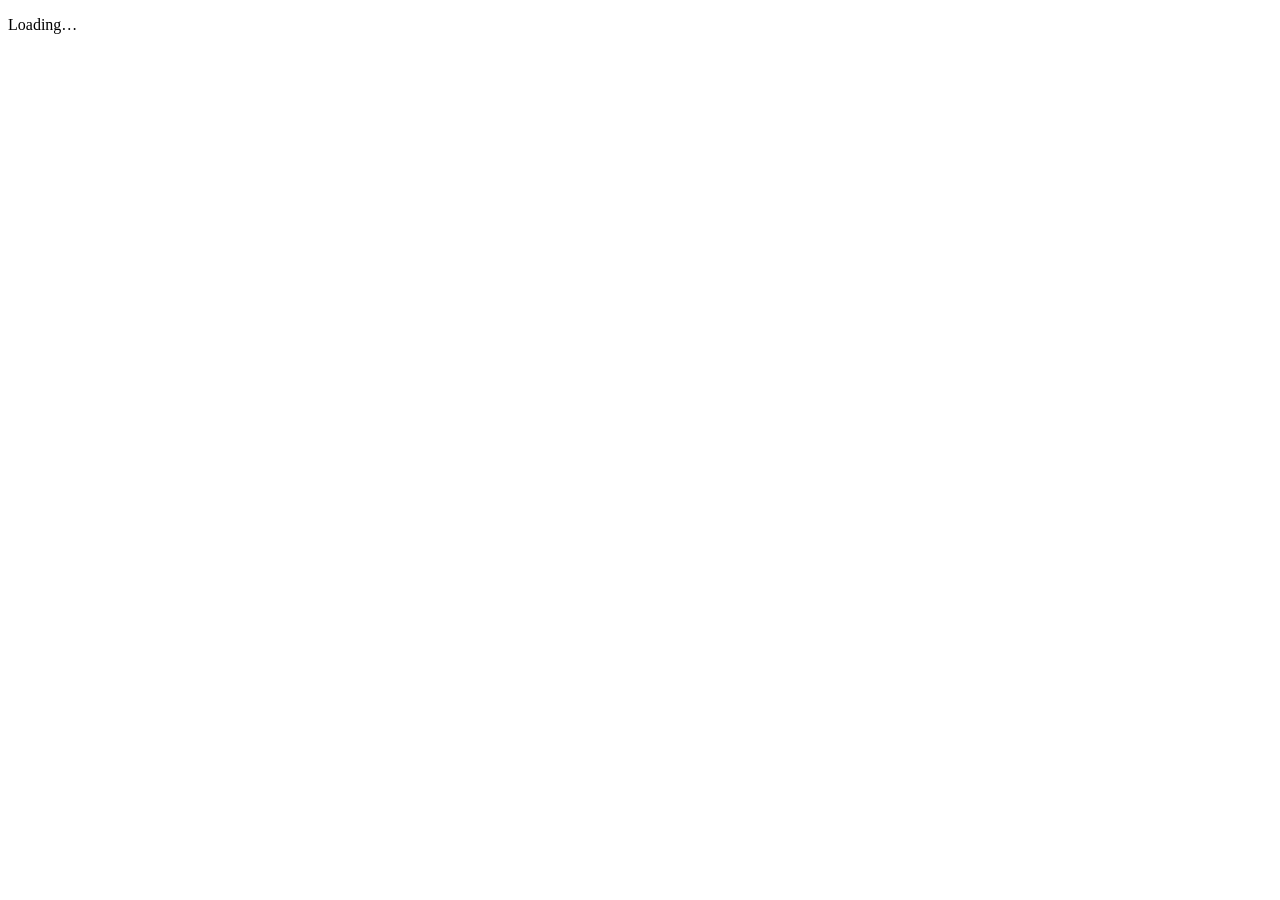
==== index.html @ 86fae2d7 "Create index.html" ====
<!doctype html>
<html lang="en">
<head>
<meta charset="utf-8">
<meta name="viewport" content="width=device-width,initial-scale=1">
<meta name="robots" content="noindex,nofollow">
<title>ABUD Portfolio</title>
<link rel="stylesheet" href="styles.css">
</head>
<body>
<div id="app"><main class="center"><p class="muted">Loading…</p></main></div>
<noscript>This app needs JavaScript.</noscript>
<script type="module" src="src/app/main.js"></script>
</body>
</html>
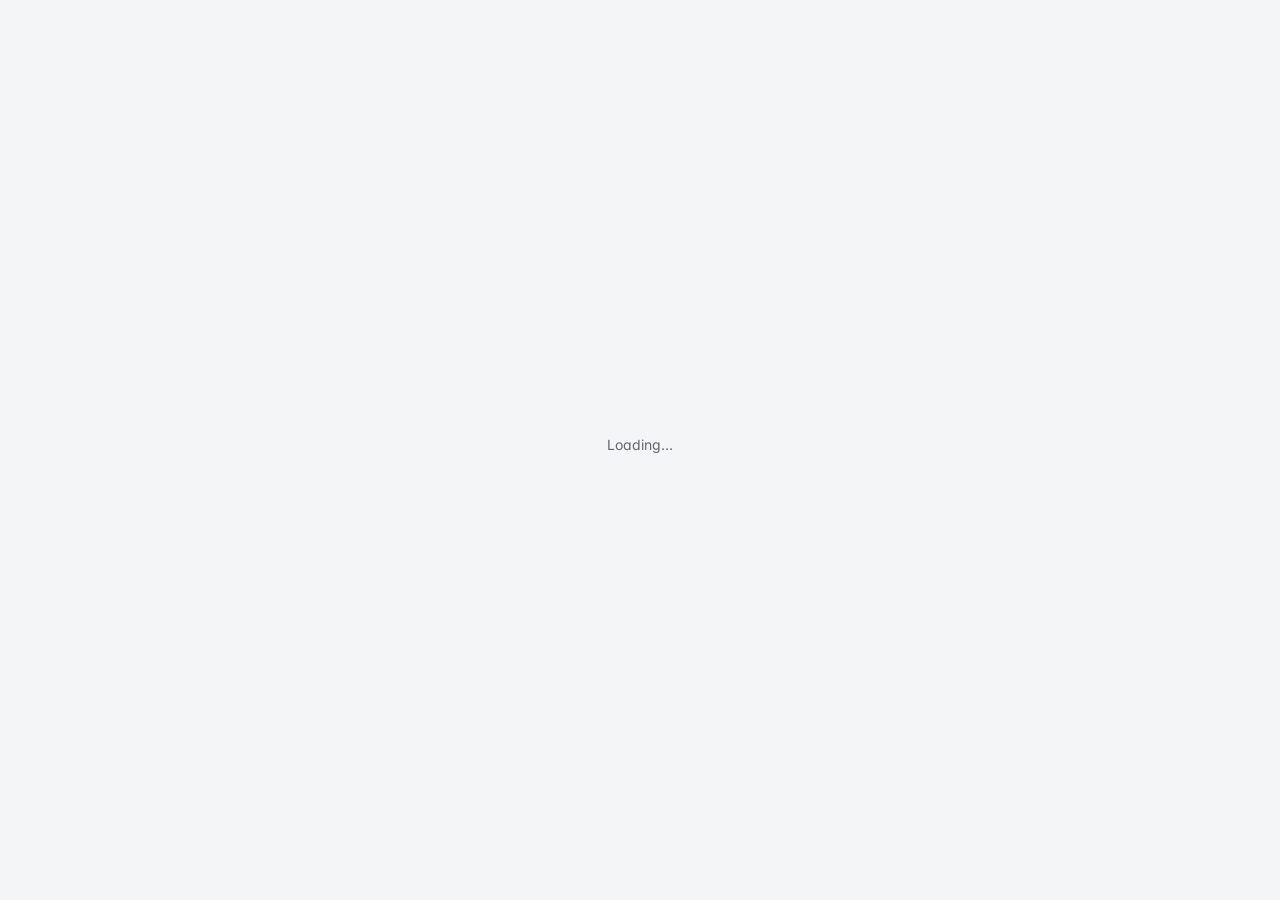
==== commit df48e9b7: "Notifications, dark mode, whole-naira figures, daily NAV make-up, holding statements, FD partial liq" ====
--- a/index.html
+++ b/index.html
@@ -5,6 +5,15 @@
 <meta name="viewport" content="width=device-width,initial-scale=1">
 <meta name="robots" content="noindex,nofollow">
 <title>ABUD Portfolio</title>
+<script>
+  // Theme before first paint: the saved choice, else the device setting.
+  (function () {
+    var t = null;
+    try { t = localStorage.getItem('abud-theme'); } catch (e) { /* storage blocked */ }
+    if (t !== 'light' && t !== 'dark') t = window.matchMedia && matchMedia('(prefers-color-scheme: dark)').matches ? 'dark' : 'light';
+    document.documentElement.dataset.theme = t;
+  })();
+</script>
 <link rel="stylesheet" href="styles.css">
 </head>
 <body>
--- a/styles.css
+++ b/styles.css
@@ -0,0 +1,558 @@
+/* ABUD Portfolio. Brand: MBO Capital crimson and slate grey. */
+@import url('https://fonts.googleapis.com/css2?family=Inter:wght@400;500;600;700&display=swap');
+
+:root {
+  --brand: #c4122f;          /* MBO crimson */
+  --brand-strong: #9e0e26;
+  --brand-soft: #fbe9ec;
+  --slate: #6d6e71;          /* MBO grey */
+  --sidebar: #1f2023;
+  --sidebar-fg: #c9cacd;
+  --sidebar-muted: #8b8c90;
+  --sidebar-active: #2c2d31;
+
+  --bg: #f4f5f7;
+  --surface: #ffffff;
+  --surface-2: #f8f9fa;
+  --fg: #1b1c1f;
+  --muted: #64666b;
+  --border: #e3e4e8;
+  --accent: var(--brand);
+  --accent-fg: #ffffff;
+  --up: #12804a;
+  --down: #c4122f;
+  --ok: #12804a;
+  --ok-bg: #e5f4ec;
+  --warn: #8a5a00;
+  --warn-bg: #fff3d6;
+  --bad: #b3261e;
+  --bad-bg: #fdecea;
+  --shadow: 0 1px 2px rgba(16, 17, 20, .05), 0 1px 1px rgba(16, 17, 20, .03);
+  --radius: 10px;
+
+  /* Asset class colours: validated categorical slots 1-7, fixed order (see portfolio.js ASSET_CLASSES). */
+  --class-ntb: #2a78d6;
+  --class-commercial_paper: #eb6834;
+  --class-fixed_deposit: #1baf7a;
+  --class-call_deposit: #eda100;
+  --class-money_market_fund: #e87ba4;
+  --class-omo: #008300;
+  --class-cash: #6250d6;
+
+  --chart-line: var(--brand);
+  --chart-area: rgba(196, 18, 47, .08);
+  --chart-grid: #e8e8ea;
+  --chart-axis: #6d6e71;
+  color-scheme: light;
+}
+/* Dark theme: chosen with the toggle in the top bar (saved per browser); follows the device setting until then.
+   index.html sets data-theme before the page paints. */
+:root[data-theme="dark"] {
+    --brand: #e04a60;
+    --brand-strong: #f0687c;
+    --brand-soft: #3a1820;
+    --sidebar: #111214;
+    --sidebar-active: #222327;
+    --bg: #16171a;
+    --surface: #1e1f23;
+    --surface-2: #232428;
+    --fg: #ececee;
+    --muted: #a3a4a9;
+    --border: #2f3035;
+    --accent-fg: #ffffff;
+    --up: #3fbf7f;
+    --down: #ef6b7d;
+    --ok: #3fbf7f;
+    --ok-bg: #13301f;
+    --warn: #f2c14e;
+    --warn-bg: #3a2e0c;
+    --bad: #ff7b72;
+    --bad-bg: #3b1513;
+    --shadow: none;
+    --class-ntb: #3987e5;
+    --class-commercial_paper: #d95926;
+    --class-fixed_deposit: #199e70;
+    --class-call_deposit: #c98500;
+    --class-money_market_fund: #d55181;
+    --class-omo: #0ca30c;
+    --class-cash: #9085e9;
+    --chart-area: rgba(224, 74, 96, .14);
+    --chart-grid: #2c2d31;
+    --chart-axis: #a3a4a9;
+    color-scheme: dark;
+}
+
+* { box-sizing: border-box; }
+html, body { margin: 0; }
+body {
+  background: var(--bg); color: var(--fg);
+  font: 14px/1.5 Inter, system-ui, -apple-system, "Segoe UI", Roboto, sans-serif;
+  font-feature-settings: "tnum" 1, "cv11" 1;
+}
+h1 { font-size: 24px; font-weight: 700; letter-spacing: -.01em; margin: 0; }
+h2 { font-size: 15px; font-weight: 600; margin: 0 0 12px; }
+p { margin: 0 0 12px; }
+code { font-family: ui-monospace, Consolas, monospace; font-size: 12px; word-break: break-all; }
+.muted { color: var(--muted); }
+.small { font-size: 12px; }
+.bad { color: var(--bad); }
+.subtitle { color: var(--muted); margin: 4px 0 0; }
+
+/* Buttons and inputs */
+button {
+  font: inherit; font-weight: 500; padding: 7px 14px; border-radius: 8px; border: 1px solid var(--border);
+  background: var(--surface); color: var(--fg); cursor: pointer; white-space: nowrap;
+  transition: background .15s, border-color .15s, color .15s;
+}
+button:hover { border-color: var(--slate); }
+button:disabled { opacity: .6; cursor: progress; }
+button.primary { background: var(--brand); border-color: var(--brand); color: var(--accent-fg); }
+button.primary:hover { background: var(--brand-strong); border-color: var(--brand-strong); }
+button.danger { color: var(--bad); }
+button.danger:hover { border-color: var(--bad); }
+button.link { border: 0; background: none; color: var(--brand); padding: 4px 0; }
+button.wide { width: 100%; margin-top: 8px; padding: 9px 12px; }
+:focus-visible { outline: 2px solid var(--brand); outline-offset: 2px; }
+input, select, textarea {
+  font: inherit; width: 100%; padding: 8px 10px; border: 1px solid var(--border); border-radius: 8px;
+  background: var(--surface); color: var(--fg);
+}
+input:focus, select:focus, textarea:focus { border-color: var(--brand); outline: none; box-shadow: 0 0 0 3px var(--brand-soft); }
+
+/* Shell: sidebar + page */
+.shell { display: grid; grid-template-columns: 232px 1fr; min-height: 100vh; }
+.sidebar {
+  background: var(--sidebar); color: var(--sidebar-fg); padding: 20px 12px; display: flex; flex-direction: column; gap: 20px;
+  position: sticky; top: 0; height: 100vh;
+}
+.brand { display: flex; flex-direction: column; gap: 6px; padding: 4px 10px 14px; border-bottom: 1px solid #2f3035; text-decoration: none; }
+.wordmark { display: flex; flex-direction: column; line-height: .9; }
+.wm-mbo { color: #e0344f; font-weight: 700; font-size: 34px; letter-spacing: -.04em; }
+.wm-capital { color: #a7a8ab; font-size: 15px; letter-spacing: .16em; margin-left: 2px; }
+.brand-app { color: #fff; font-weight: 600; font-size: 13px; letter-spacing: .02em; margin-top: 6px; }
+.sidebar nav { display: flex; flex-direction: column; gap: 2px; }
+.sidebar nav a {
+  display: flex; align-items: center; gap: 10px; color: var(--sidebar-fg); text-decoration: none;
+  padding: 9px 10px; border-radius: 8px; border-left: 3px solid transparent;
+}
+.sidebar nav a:hover { background: var(--sidebar-active); color: #fff; }
+.sidebar nav a.active { background: var(--sidebar-active); color: #fff; border-left-color: #e0344f; font-weight: 600; }
+.icon { width: 18px; height: 18px; fill: none; stroke: currentColor; stroke-width: 1.8; stroke-linecap: round; stroke-linejoin: round; flex: none; }
+.dot-warn { width: 8px; height: 8px; border-radius: 50%; background: #f2c14e; margin-left: auto; }
+.sidebar-foot { margin-top: auto; padding: 12px 10px 0; border-top: 1px solid #2f3035; font-size: 12px; }
+.sidebar-foot .muted { color: var(--sidebar-muted); }
+.page { padding: 28px 32px 56px; max-width: 1280px; width: 100%; min-width: 0; }
+.center { min-height: 100vh; display: grid; place-items: center; padding: 16px; }
+.page-head { display: flex; justify-content: space-between; align-items: flex-end; gap: 12px; margin-bottom: 20px; flex-wrap: wrap; }
+.card .page-head { margin-bottom: 8px; }
+.card-head { display: flex; justify-content: space-between; align-items: center; gap: 12px; margin-bottom: 8px; flex-wrap: wrap; }
+.card-head h2 { margin: 0; }
+
+/* Cards and KPI tiles */
+.card { background: var(--surface); border: 1px solid var(--border); border-radius: var(--radius); padding: 18px 20px; margin-bottom: 16px; box-shadow: var(--shadow); }
+.card.bad { background: var(--bad-bg); border-color: var(--bad); color: var(--fg); }
+.card.warn { background: var(--warn-bg); border-color: var(--warn); }
+.grid-2 { display: grid; grid-template-columns: minmax(0, 3fr) minmax(0, 2fr); gap: 16px; }
+.grid-2 > .card { margin-bottom: 16px; }
+.stats { display: grid; grid-template-columns: repeat(auto-fit, minmax(175px, 1fr)); gap: 12px; margin-bottom: 16px; }
+.stat {
+  background: var(--surface); border: 1px solid var(--border); border-radius: var(--radius); padding: 16px 18px; box-shadow: var(--shadow);
+  border-top: 3px solid var(--slate); min-width: 0; container-type: inline-size;
+}
+.stats .stat:first-child { border-top-color: var(--brand); }
+.stat-label { color: var(--muted); font-size: 12px; font-weight: 500; text-transform: uppercase; letter-spacing: .04em; }
+/* The figure shrinks with its tile (≈15 characters across) so long naira amounts never spill out. */
+.stat-value { font-size: clamp(13px, 11.5cqi, 22px); font-weight: 700; letter-spacing: -.01em; margin-top: 4px; font-variant-numeric: tabular-nums; white-space: nowrap; overflow: hidden; text-overflow: ellipsis; }
+.stat-note { color: var(--muted); font-size: 12px; margin-top: 2px; overflow-wrap: anywhere; }
+.stat.up .stat-value { color: var(--up); }
+.stat.down .stat-value { color: var(--down); }
+
+/* Tabs, chips, toolbars */
+.news { list-style: none; padding: 0; margin: 0; }
+.news li { padding: 8px 0; border-bottom: 1px solid var(--border); }
+.news li:last-child { border-bottom: 0; }
+.diff-ok { color: var(--ok); }
+.diff-bad { color: var(--bad); }
+td.strong { font-weight: 600; }
+tr.detail > td { background: var(--surface-2); }
+.button-link { display: inline-flex; align-items: center; padding: 6px 12px; border: 1px solid var(--border); border-radius: 8px; color: inherit; text-decoration: none; }
+.tabs { display: flex; gap: 6px; flex-wrap: wrap; margin-bottom: 16px; }
+.tab.active { background: var(--fg); border-color: var(--fg); color: var(--surface); }
+.toolbar { display: flex; justify-content: space-between; align-items: center; gap: 12px; flex-wrap: wrap; margin-bottom: 14px; }
+.chips { display: flex; gap: 6px; flex-wrap: wrap; margin-bottom: 0; }
+.card > .chips { margin-bottom: 12px; }
+.chip { display: inline-flex; align-items: center; gap: 6px; padding: 5px 12px; border-radius: 999px; font-size: 13px; background: var(--surface); }
+.chip.active { background: var(--fg); border-color: var(--fg); color: var(--surface); }
+.chip-count { font-size: 11px; color: var(--muted); background: var(--surface-2); border-radius: 999px; padding: 0 6px; }
+.chip.active .chip-count { background: rgba(255, 255, 255, .18); color: inherit; }
+.inline-field { display: inline-flex; align-items: center; gap: 6px; color: var(--muted); font-size: 13px; }
+.inline-field input { width: auto; padding: 6px 8px; }
+.row-actions select.filter { width: auto; }
+.swatch { display: inline-block; width: 10px; height: 10px; border-radius: 3px; flex: none; }
+.tag { display: inline-flex; align-items: center; gap: 7px; white-space: nowrap; font-weight: 500; }
+
+/* Tables */
+.table-wrap { overflow-x: auto; background: var(--surface); border: 1px solid var(--border); border-radius: var(--radius); margin-bottom: 12px; box-shadow: var(--shadow); }
+.card .table-wrap { box-shadow: none; }
+table { width: 100%; border-collapse: collapse; }
+th, td { padding: 10px 12px; text-align: left; border-bottom: 1px solid var(--border); vertical-align: top; }
+th { font-size: 11px; color: var(--muted); font-weight: 600; text-transform: uppercase; letter-spacing: .04em; white-space: nowrap; background: var(--surface-2); }
+tr:last-child td { border-bottom: 0; }
+tbody tr:hover td { background: var(--surface-2); }
+td.num, th.num { text-align: right; font-variant-numeric: tabular-nums; white-space: nowrap; }
+td.neg { color: var(--down); }
+tr.bad td { color: var(--bad); }
+tr.group td { background: var(--surface-2); font-weight: 600; border-top: 1px solid var(--border); }
+tr.total td { font-weight: 700; border-top: 2px solid var(--fg); background: var(--surface); }
+.row-actions { display: flex; gap: 6px; flex-wrap: wrap; align-items: center; }
+.row-actions button { padding: 5px 10px; font-size: 13px; }
+.empty { padding: 12px 0; }
+table.bridge td { padding: 9px 4px; }
+table.bridge tr.total td { border-top: 1px solid var(--border); }
+table.bridge tr:first-child td { border-top: 0; }
+
+.badge { display: inline-block; padding: 1px 8px; border-radius: 999px; font-size: 12px; font-weight: 500; background: var(--surface-2); color: var(--muted); white-space: nowrap; }
+.badge.ok { background: var(--ok-bg); color: var(--ok); }
+.badge.warn { background: var(--warn-bg); color: var(--warn); }
+.badge.bad { background: var(--bad-bg); color: var(--bad); }
+
+/* Charts */
+.chart { position: relative; }
+.chart-svg { width: 100%; height: auto; display: block; }
+.chart-svg .grid { stroke: var(--chart-grid); stroke-width: 1; }
+.chart-svg .axis { fill: var(--chart-axis); font-size: 12px; }
+.chart-svg .line { fill: none; stroke: var(--chart-line); stroke-width: 2; stroke-linejoin: round; }
+.chart-svg .area { fill: var(--chart-area); }
+.chart-svg .cross { stroke: var(--muted); stroke-width: 1; stroke-dasharray: 3 3; }
+.chart-svg .dot { fill: var(--chart-line); stroke: var(--surface); stroke-width: 2; }
+.chart-tip {
+  position: absolute; transform: translate(-50%, calc(-100% - 12px)); pointer-events: none; white-space: nowrap;
+  background: var(--fg); color: var(--surface); padding: 6px 10px; border-radius: 8px; font-size: 12px; box-shadow: 0 4px 12px rgba(0, 0, 0, .15);
+}
+.tip-date { opacity: .75; }
+.chart-svg .baseline { stroke: var(--chart-axis); stroke-width: 1; }
+.series-a { fill: var(--slate); background: var(--slate); }
+.series-b { fill: var(--brand); background: var(--brand); }
+.series-c { fill: var(--class-ntb); background: var(--class-ntb); }
+.legend-row { display: flex; flex-wrap: wrap; gap: 4px 16px; font-size: 13px; color: var(--muted); margin-bottom: 4px; }
+.legend-item { display: inline-flex; align-items: center; gap: 6px; }
+.swatch { display: inline-block; width: 10px; height: 10px; border-radius: 2px; vertical-align: -1px; }
+.alloc-bar { display: flex; gap: 2px; height: 16px; border-radius: 4px; overflow: hidden; margin: 4px 0 16px; }
+.alloc-seg { min-width: 3px; }
+.legend { list-style: none; padding: 0; margin: 0; display: grid; gap: 2px; }
+.legend li { display: grid; grid-template-columns: 14px 1fr auto 56px; align-items: center; gap: 8px; padding: 6px 0; border-bottom: 1px solid var(--border); }
+.legend li:last-child { border-bottom: 0; }
+.legend-value { font-variant-numeric: tabular-nums; }
+.legend-share { text-align: right; color: var(--muted); font-variant-numeric: tabular-nums; }
+
+/* Change history */
+.timeline { list-style: none; padding: 0; margin: 0; }
+.entry { padding: 14px 18px; }
+.entry-head { display: flex; justify-content: space-between; align-items: flex-start; gap: 12px; }
+.entry-when { font-weight: 600; }
+.entry-kind { color: var(--muted); font-size: 12px; text-transform: uppercase; letter-spacing: .04em; }
+.entry.restore { border-left: 3px solid var(--slate); }
+.entry.delete { border-left: 3px solid var(--bad); }
+.changes { margin: 10px 0 0; padding-left: 0; list-style: none; display: grid; gap: 6px; }
+.diff { margin: 4px 0 0 18px; padding: 0; list-style: none; font-size: 13px; color: var(--muted); }
+del { color: var(--bad); }
+ins { color: var(--ok); text-decoration: none; font-weight: 600; }
+
+/* Forms and dialogs */
+.field { margin-bottom: 12px; }
+.field label { display: block; font-weight: 600; margin-bottom: 4px; }
+.field .help { color: var(--muted); font-size: 12px; margin-top: 3px; }
+.req { color: var(--bad); }
+.checks { display: grid; gap: 4px; }
+.check { display: flex; align-items: center; gap: 6px; font-weight: 400 !important; }
+.check input { width: auto; }
+.form-error { color: var(--bad); min-height: 1.5em; margin: 4px 0 8px; }
+dialog.modal {
+  border: 1px solid var(--border); border-radius: 14px; padding: 24px; width: min(560px, calc(100vw - 32px));
+  max-height: calc(100vh - 32px); background: var(--surface); color: var(--fg); box-shadow: 0 20px 50px rgba(0, 0, 0, .2);
+}
+dialog.modal::backdrop { background: rgba(16, 17, 20, .45); }
+.actions { display: flex; justify-content: flex-end; gap: 8px; margin-top: 8px; }
+.toast {
+  position: fixed; bottom: 20px; left: 50%; transform: translateX(-50%); z-index: 50;
+  background: var(--fg); color: var(--surface); padding: 10px 16px; border-radius: 10px; max-width: calc(100vw - 32px); box-shadow: 0 8px 24px rgba(0, 0, 0, .2);
+}
+.toast.bad { background: var(--bad); color: #fff; }
+
+/* Narrow screens: sidebar becomes a top bar */
+@media (max-width: 900px) {
+  .grid-2 { grid-template-columns: minmax(0, 1fr); }
+}
+
+/* Print / PDF: the report on white paper, no navigation */
+@media print {
+  .sidebar, .no-print, .row-actions button, button { display: none !important; }
+  .shell { display: block; }
+  body { background: #fff; color: #000; }
+  .page { padding: 0; max-width: none; }
+  .card, .stat, .table-wrap { box-shadow: none; break-inside: avoid; }
+  .grid-2 { grid-template-columns: 1fr 1fr; }
+}
+
+/* Period picker */
+.period-picker { display: flex; align-items: center; gap: 8px; flex-wrap: wrap; }
+.period-label { font-size: 11px; font-weight: 600; text-transform: uppercase; letter-spacing: .04em; color: var(--muted); }
+.period-select { width: auto; min-width: 230px; font-weight: 500; }
+
+/* Alerts */
+.alerts { list-style: none; margin: 0; padding: 0; display: grid; gap: 2px; }
+.alert { display: grid; grid-template-columns: 70px 1fr; gap: 12px; align-items: start; padding: 10px 0; border-bottom: 1px solid var(--border); }
+.alert:last-child { border-bottom: 0; }
+.alert-title { font-weight: 600; color: var(--fg); text-decoration: none; }
+.alert-title:hover { color: var(--brand); text-decoration: underline; }
+.alert-level { font-size: 11px; font-weight: 700; text-transform: uppercase; letter-spacing: .04em; padding: 2px 8px; border-radius: 999px; text-align: center; }
+.alert-level.high { background: var(--bad-bg); color: var(--bad); }
+.alert-level.medium { background: var(--warn-bg); color: var(--warn); }
+.alert-level.low { background: var(--surface-2); color: var(--muted); }
+.alerts-card.has-high { border-left: 3px solid var(--bad); }
+.nav-count { margin-left: auto; background: #e0344f; color: #fff; font-size: 11px; font-weight: 700; border-radius: 999px; padding: 0 7px; line-height: 18px; }
+
+/* Maturity ladder */
+.ladder { display: grid; gap: 4px; }
+.ladder-row { display: grid; grid-template-columns: 150px 1fr 170px 60px; align-items: center; gap: 12px; padding: 6px 8px; border-radius: 6px; }
+.ladder-row.buffer { background: var(--surface-2); }
+.ladder-row.overdue .ladder-label, .ladder-row.overdue .ladder-value { color: var(--bad); font-weight: 600; }
+.ladder-track { height: 14px; background: transparent; }
+.ladder-bar { height: 100%; background: var(--slate); border-radius: 0 4px 4px 0; }
+.ladder-row.buffer .ladder-bar { background: var(--brand); }
+.ladder-value { text-align: right; font-variant-numeric: tabular-nums; }
+.ladder-cum { text-align: right; font-size: 12px; font-variant-numeric: tabular-nums; }
+@media (max-width: 640px) {
+  .ladder-row { grid-template-columns: 100px 1fr 110px; }
+  .ladder-cum { display: none; }
+}
+
+/* Quarter close */
+.close-status { padding: 10px 14px; border-radius: var(--radius); margin-bottom: 16px; border: 1px solid var(--border); background: var(--surface); }
+.close-status.closed { border-left: 3px solid var(--ok); }
+.close-status.open { border-left: 3px solid var(--warn); }
+.close-status.preview { border-left: 3px solid var(--slate); }
+.toolbar.actions-row { justify-content: flex-start; gap: 8px; }
+
+/* Client documents (statement, fee computation): letterhead, then plain sections that print on white */
+.document { background: var(--surface); border: 1px solid var(--border); border-radius: var(--radius); padding: 28px 32px; max-width: 900px; position: relative; }
+.document > .toolbar { margin: -8px 0 20px; }
+.document section { margin-bottom: 22px; }
+.document h2 { font-size: 15px; border-bottom: 2px solid var(--brand); padding-bottom: 4px; }
+.doc-head { display: flex; gap: 24px; align-items: center; border-bottom: 1px solid var(--border); padding-bottom: 16px; margin-bottom: 20px; }
+.doc-head .wordmark { flex-direction: column; }
+.doc-head .wm-mbo { color: var(--brand); }
+.doc-head h1 { margin: 0 0 4px; font-size: 22px; }
+.doc-head p { margin: 0; color: var(--muted); }
+.doc-ref { font-size: 12px; color: var(--muted); border-top: 1px solid var(--border); padding-top: 10px; margin-top: 24px; }
+.document.draft::before { content: 'DRAFT'; position: absolute; top: 30%; left: 50%; transform: translate(-50%, -50%) rotate(-20deg); font-size: 120px; font-weight: 800; color: var(--brand); opacity: .07; pointer-events: none; }
+@media print {
+  .document { border: 0; padding: 0; max-width: none; }
+  .doc-head .wm-capital { color: #6b6c70; }
+}
+@media (max-width: 640px) {
+  .document { padding: 18px 16px; }
+  .doc-head { flex-direction: column; align-items: flex-start; gap: 10px; }
+}
+
+/* Dashboard: top options */
+.opps { list-style: none; margin: 0; padding: 0; counter-reset: opp; }
+.opps li { display: flex; justify-content: space-between; gap: 12px; padding: 10px 0; border-bottom: 1px solid var(--border); counter-increment: opp; }
+.opps li:last-child { border-bottom: 0; }
+.opps li > div:first-child::before { content: counter(opp) '. '; color: var(--muted); font-weight: 600; }
+.opps .num { text-align: right; font-variant-numeric: tabular-nums; }
+
+/* ---------- Home: one card per section ---------- */
+.home-head { display: flex; justify-content: space-between; align-items: flex-end; gap: 12px 24px; flex-wrap: wrap; margin-bottom: 18px; }
+.eyebrow { margin: 0 0 2px; color: var(--muted); font-size: 13px; }
+.home-summary { display: flex; gap: 8px; flex-wrap: wrap; }
+.home-summary span { background: var(--surface); border: 1px solid var(--border); border-radius: 999px; padding: 6px 12px; font-size: 13px; color: var(--muted); }
+.home-summary strong { color: var(--fg); font-variant-numeric: tabular-nums; }
+.home-grid { display: grid; grid-template-columns: repeat(4, minmax(0, 1fr)); gap: 14px; }
+.home-card {
+  --hc-bg: color-mix(in srgb, var(--hc) 12%, transparent);
+  position: relative; display: flex; flex-direction: column; align-items: flex-start; gap: 14px; padding: 18px; min-height: 140px;
+  background: var(--surface); border: 1px solid var(--border); border-top: 4px solid var(--hc); border-radius: 16px;
+  color: inherit; text-decoration: none; box-shadow: var(--shadow); transition: transform .12s ease, box-shadow .12s ease, border-color .12s ease;
+}
+.home-card:hover { transform: translateY(-2px); border-color: var(--hc); box-shadow: 0 8px 22px -12px rgba(0, 0, 0, .35); }
+.home-card:focus-visible { outline: 2px solid var(--hc); outline-offset: 2px; }
+.hc-icon { width: 44px; height: 44px; border-radius: 12px; display: flex; align-items: center; justify-content: center; background: var(--hc-bg); color: var(--hc); }
+.hc-icon .icon { width: 22px; height: 22px; }
+.hc-text { display: flex; flex-direction: column; gap: 3px; }
+.hc-text strong { font-size: 17px; }
+.hc-text span { font-size: 13px; color: var(--muted); }
+.hc-count { position: absolute; top: 14px; right: 14px; min-width: 26px; height: 26px; padding: 0 8px; border-radius: 999px; background: var(--hc); color: #fff; font-size: 13px; font-weight: 700; display: flex; align-items: center; justify-content: center; }
+:root[data-theme="dark"] .home-card { --hc-bg: color-mix(in srgb, var(--hc) 26%, transparent); }
+:root[data-theme="dark"] .hc-icon { color: color-mix(in srgb, var(--hc) 60%, #fff); }
+@media (max-width: 1100px) { .home-grid { grid-template-columns: repeat(3, minmax(0, 1fr)); } }
+
+/* Section tabs: the screens inside one section (Holdings: Positions, Maturity ladder; …) */
+.section-tabs { display: flex; gap: 4px; border-bottom: 1px solid var(--border); margin: -8px 0 20px; overflow-x: auto; scrollbar-width: none; }
+.section-tabs::-webkit-scrollbar { display: none; }
+.section-tabs a { padding: 10px 14px; color: var(--muted); text-decoration: none; font-weight: 500; white-space: nowrap; border-bottom: 2px solid transparent; margin-bottom: -1px; }
+.section-tabs a:hover { color: var(--fg); }
+.section-tabs a.active { color: var(--brand); border-bottom-color: var(--brand); font-weight: 600; }
+
+/* Top bar: on wide screens a light strip over the page (title left, notifications and theme right);
+   on phones the dark bar with the logo. The bottom tab bar is phones only. */
+.shell { grid-template-rows: auto 1fr; }
+.sidebar { grid-row: 1 / span 2; }
+.topbar {
+  display: flex; align-items: center; gap: 12px; position: sticky; top: 0; z-index: 20;
+  padding: 10px 32px; background: color-mix(in srgb, var(--bg) 88%, transparent); backdrop-filter: blur(8px);
+  border-bottom: 1px solid var(--border); min-width: 0;
+}
+.topbar .brand-top { display: none; }
+.topbar-title { font-weight: 600; color: var(--muted); white-space: nowrap; overflow: hidden; text-overflow: ellipsis; }
+.top-actions { margin-left: auto; display: flex; align-items: center; gap: 6px; }
+.icon-btn { position: relative; display: inline-flex; align-items: center; justify-content: center; width: 38px; height: 38px; padding: 0; border-radius: 10px; background: var(--surface); color: var(--fg); }
+.icon-btn .icon { width: 20px; height: 20px; }
+.bell-count { position: absolute; top: -4px; right: -4px; min-width: 18px; height: 18px; padding: 0 5px; border-radius: 999px; background: #e0344f; color: #fff; font-size: 11px; font-weight: 700; line-height: 18px; text-align: center; }
+.notif-wrap { position: relative; }
+.notif-panel {
+  position: absolute; right: 0; top: calc(100% + 8px); width: min(400px, calc(100vw - 24px)); max-height: min(70vh, 560px); overflow-y: auto; z-index: 40;
+  background: var(--surface); color: var(--fg); border: 1px solid var(--border); border-radius: 14px; box-shadow: 0 18px 40px -12px rgba(0, 0, 0, .35);
+}
+.notif-head { display: flex; justify-content: space-between; align-items: center; padding: 12px 14px; border-bottom: 1px solid var(--border); position: sticky; top: 0; background: var(--surface); }
+.notif-list { list-style: none; margin: 0; padding: 0; }
+.notif-list li { border-bottom: 1px solid var(--border); }
+.notif-list a { display: grid; grid-template-columns: 64px 1fr; gap: 10px; padding: 10px 14px; color: inherit; text-decoration: none; }
+.notif-list a:hover { background: var(--surface-2); }
+.notif-list li.unread a { background: color-mix(in srgb, var(--brand) 6%, transparent); }
+.notif-list li.unread .notif-title::after { content: ''; display: inline-block; width: 7px; height: 7px; border-radius: 50%; background: #e0344f; margin-left: 6px; vertical-align: 1px; }
+.notif-list li.read .notif-title { font-weight: 500; }
+.notif-list .alert-level { align-self: start; }
+.notif-text { display: flex; flex-direction: column; gap: 2px; min-width: 0; }
+.notif-title { font-weight: 600; }
+.notif-empty { padding: 14px; margin: 0; }
+.notif-all { display: block; text-align: center; padding: 10px; font-weight: 600; color: var(--brand); text-decoration: none; }
+.bottom-bar { display: none; }
+@media (min-width: 861px) { .topbar { grid-column: 2; } .page { grid-column: 2; } }
+
+@media (max-width: 860px) {
+  .shell { grid-template-columns: minmax(0, 1fr); }
+  .sidebar { display: none; }
+  .topbar {
+    background: var(--sidebar); backdrop-filter: none; border-bottom: 0;
+    padding: 8px 12px 8px 16px; padding-top: calc(8px + env(safe-area-inset-top));
+  }
+  .topbar .brand-top { display: flex; }
+  .brand-top { flex-direction: row; align-items: center; gap: 10px; padding: 0; border: 0; }
+  .top-actions { margin-left: 0; gap: 4px; }
+  .topbar .icon-btn { background: transparent; border-color: transparent; color: #fff; width: 36px; height: 36px; }
+  .notif-panel { position: fixed; left: 12px; right: 12px; width: auto; top: calc(56px + env(safe-area-inset-top)); }
+  .brand-top .wordmark { flex-direction: row; align-items: baseline; gap: 3px; }
+  .brand-top .wm-mbo { font-size: 24px; }
+  .brand-top .wm-capital { font-size: 11px; letter-spacing: .12em; }
+  .brand-top .brand-app { display: none; }
+  .topbar-title { color: #fff; font-size: 15px; margin-left: auto; }
+  .bottom-bar {
+    display: grid; grid-template-columns: repeat(4, 1fr); position: fixed; left: 0; right: 0; bottom: 0; z-index: 30;
+    background: var(--surface); border-top: 1px solid var(--border); padding: 4px 6px calc(4px + env(safe-area-inset-bottom));
+    box-shadow: 0 -6px 20px -14px rgba(0, 0, 0, .4);
+  }
+  .bb-tab { position: relative; display: flex; flex-direction: column; align-items: center; justify-content: center; gap: 2px; min-height: 52px; border-radius: 12px; color: var(--muted); text-decoration: none; font-size: 11px; font-weight: 600; }
+  .bb-tab .icon { width: 22px; height: 22px; }
+  .bb-tab.on { color: var(--brand); }
+  .bb-tab .nav-count { position: absolute; top: 4px; left: calc(50% + 6px); margin: 0; }
+  .page { padding: 16px 16px calc(88px + env(safe-area-inset-bottom)); }
+  h1 { font-size: 21px; }
+  .page-head { align-items: flex-start; margin-bottom: 14px; }
+  .page-head > button, .page-head > .button-link { width: 100%; justify-content: center; }
+  .section-tabs { margin: -4px -16px 16px; padding: 0 8px; }
+
+  /* Figures: two tiles a row, smaller numbers so long naira amounts fit */
+  .stats { grid-template-columns: repeat(2, minmax(0, 1fr)); gap: 8px; }
+  .stat { padding: 10px 12px; }
+  .stat-value { font-size: clamp(12px, 11.5cqi, 18px); }
+  .stats .stat:last-child:nth-child(odd) { grid-column: 1 / -1; }
+
+  /* Controls stack full width */
+  .toolbar { flex-direction: column; align-items: stretch; gap: 10px; }
+  .toolbar > * { width: 100%; }
+  .toolbar.actions-row { flex-direction: row; flex-wrap: wrap; }
+  .toolbar.actions-row > * { width: auto; flex: 1 1 auto; }
+  .period-picker { align-items: stretch; flex-direction: column; gap: 6px; }
+  .period-select, .period-picker select, .period-picker input { width: 100%; min-width: 0; }
+  .card { padding: 14px; }
+  .card-head { align-items: flex-start; }
+  th, td { padding: 8px 10px; }
+  .table-wrap { -webkit-overflow-scrolling: touch; }
+  dialog.modal { width: 100vw; max-width: 100vw; height: 100dvh; max-height: 100dvh; margin: 0; border-radius: 0; padding: 18px 16px; }
+  .toast { bottom: calc(76px + env(safe-area-inset-bottom)); }
+
+  /* Home: two columns that share out the screen */
+  .home-head { margin-bottom: 12px; }
+  .home-grid { grid-template-columns: repeat(2, minmax(0, 1fr)); grid-auto-rows: 1fr; gap: 10px; }
+  .home-card { min-height: 108px; padding: 14px; gap: 8px; border-radius: 14px; }
+  .hc-icon { width: 38px; height: 38px; border-radius: 10px; }
+  .hc-text strong { font-size: 15px; }
+  .hc-text span { font-size: 12px; line-height: 1.3; }
+  .hc-count { top: 10px; right: 10px; min-width: 22px; height: 22px; font-size: 12px; }
+  .home-summary span { padding: 4px 10px; font-size: 12px; }
+}
+@media (max-width: 360px) { .hc-text span { display: none; } }
+@media print { .topbar, .bottom-bar, .section-tabs { display: none !important; } }
+
+/* Sankey */
+.sk-holder { width: 100%; }
+.sk-holder svg { display: block; width: 100%; height: auto; }
+.sk-band { opacity: .38; transition: opacity .12s; }
+.sk-band:hover { opacity: .62; }
+.sk-label { font-size: 12px; fill: var(--fg); paint-order: stroke; stroke: var(--surface); stroke-width: 4px; stroke-linejoin: round; pointer-events: none; }
+.sk-val { fill: var(--muted); font-variant-numeric: tabular-nums; }
+.sk-mid { font-weight: 600; }
+.sk-figures { margin-top: 8px; font-size: 13px; }
+.sk-figures summary { cursor: pointer; color: var(--muted); }
+.sk-figures td { padding: 5px 8px; }
+
+/* Donut, horizontal bars and the chart-type switch */
+.donut { display: grid; grid-template-columns: auto minmax(0, 1fr); gap: 16px; align-items: center; }
+.donut-ring svg { display: block; }
+.donut-seg { transition: opacity .12s; }
+.donut-seg:hover { opacity: .8; }
+.donut-total { font-size: 18px; font-weight: 700; fill: var(--fg); font-variant-numeric: tabular-nums; }
+.donut-caption { font-size: 12px; fill: var(--muted); }
+.hbars { list-style: none; margin: 0; padding: 0; display: grid; gap: 8px; }
+.hbars li { display: grid; grid-template-columns: minmax(90px, 38%) 1fr auto; gap: 10px; align-items: center; font-size: 13px; }
+.hbar-label { overflow: hidden; text-overflow: ellipsis; white-space: nowrap; }
+.hbar-track { height: 14px; }
+.hbar { display: block; height: 100%; border-radius: 0 4px 4px 0; }
+.hbar-value { font-variant-numeric: tabular-nums; color: var(--muted); min-width: 64px; text-align: right; }
+.flow-pair { display: grid; grid-template-columns: repeat(2, minmax(0, 1fr)); gap: 24px; }
+.flow-side h3 { font-size: 13px; font-weight: 600; color: var(--muted); margin: 0 0 10px; }
+.seg { display: inline-flex; border: 1px solid var(--border); border-radius: 9px; padding: 2px; background: var(--surface-2); }
+.seg button { border: 0; background: transparent; padding: 5px 12px; border-radius: 7px; font-size: 13px; color: var(--muted); }
+.seg button[aria-pressed="true"] { background: var(--surface); color: var(--fg); box-shadow: var(--shadow); font-weight: 600; }
+@media (max-width: 1100px) { .donut { grid-template-columns: minmax(0, 1fr); justify-items: center; } .donut .legend { width: 100%; } }
+@media (max-width: 860px) { .flow-pair { grid-template-columns: minmax(0, 1fr); } .hbars li { grid-template-columns: minmax(80px, 34%) 1fr auto; } }
+
+/* Wide dialogs (holding statement, fund upload) */
+dialog.modal.wide { width: min(980px, calc(100vw - 32px)); }
+.stmt-head { display: flex; justify-content: space-between; align-items: flex-start; gap: 12px; margin-bottom: 12px; }
+.stmt-head h2 { margin: 0 0 4px; }
+.icon-close { border: 0; background: transparent; font-size: 26px; line-height: 1; padding: 0 6px; color: var(--muted); }
+.stmt-table { max-height: 52vh; overflow: auto; }
+.stmt-table thead th, .daily-table thead th { position: sticky; top: 0; z-index: 1; }
+.upload-fields { display: grid; grid-template-columns: repeat(3, minmax(0, 1fr)); gap: 12px; }
+.upload-fields .lbl { display: block; font-weight: 600; margin-bottom: 4px; }
+.form-preview { margin: 4px 0 8px; padding: 10px 12px; border: 1px solid var(--border); border-radius: 10px; background: var(--surface-2); }
+.form-preview table.bridge td { padding: 5px 2px; }
+tr.clickable { cursor: pointer; }
+tr.clickable:focus-visible { outline: 2px solid var(--brand); outline-offset: -2px; }
+.head-actions { justify-content: flex-end; }
+
+/* Daily NAV table: date column stays put while the investments scroll sideways */
+.daily-table { max-height: 70vh; overflow: auto; }
+.daily-table th { white-space: normal; min-width: 110px; max-width: 160px; vertical-align: bottom; text-transform: none; letter-spacing: 0; font-size: 11px; }
+.daily-table td { white-space: nowrap; }
+.daily-table .sticky-col { position: sticky; left: 0; z-index: 2; background: var(--surface); }
+.daily-table thead .sticky-col { z-index: 3; background: var(--surface-2); }
+.th-link { font-size: 11px; font-weight: 600; text-align: right; white-space: normal; padding: 0; }
+@media (max-width: 860px) {
+  .upload-fields { grid-template-columns: minmax(0, 1fr); }
+  .head-actions { width: 100%; }
+  .head-actions > button { flex: 1 1 auto; }
+  .stmt-table, .daily-table { max-height: none; }
+}
